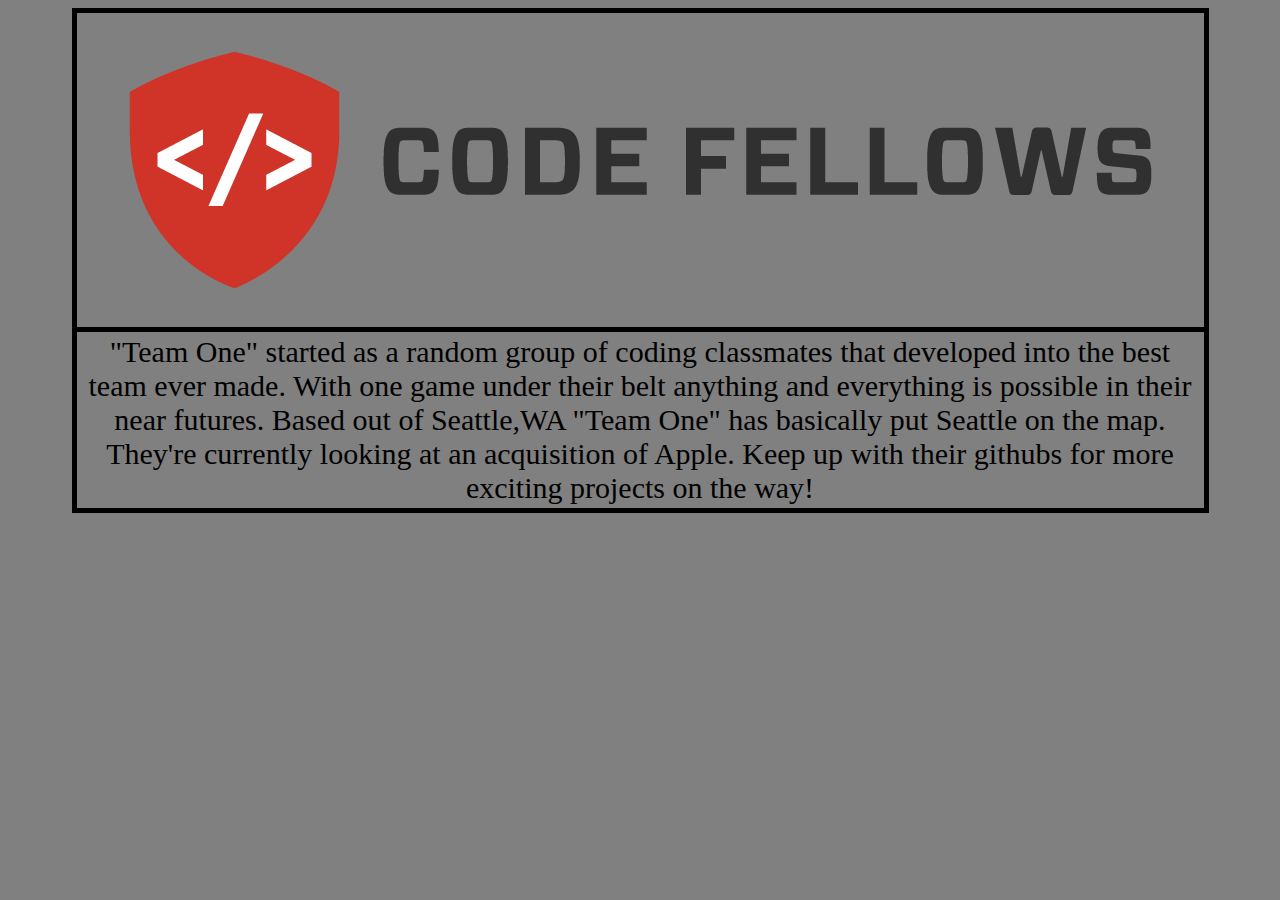
==== aboutUs.html @ 66ec4872 "worked on about us and css on that. on JS added teddy and leo" ====
<!DOCTYPE html>
<html>
  <head>
    <meta charset="utf-8">
    <title>About Us</title>
    <link rel="stylesheet" type="text/css" href="css/aboutUs.css">
  </head>
  <body>
    <img id="code" src="img/CodeFellows.png" alt="">
    <p id="teamInfo">"Team One" started as a random group of coding classmates that developed into the best team ever made. With one game under their belt anything and everything is possible in their near futures. Based out of Seattle,WA "Team One" has basically put Seattle on the map. They're currently looking at an acquisition of Apple. Keep up with their githubs for more exciting projects on the way!  </p>
  </body>
</html>
---- css/aboutUs.css ----
html{
  background-color: gray;
}

#code{
  border: 5px solid black;
  display: block;
  margin: auto;
  border-bottom: none;
}

#teamInfo{
  padding: 3px;
  font-size: 30px;
  text-align: center;
  border: 5px solid black;
  display: block;
  margin: auto;
  width: 1121px;
}
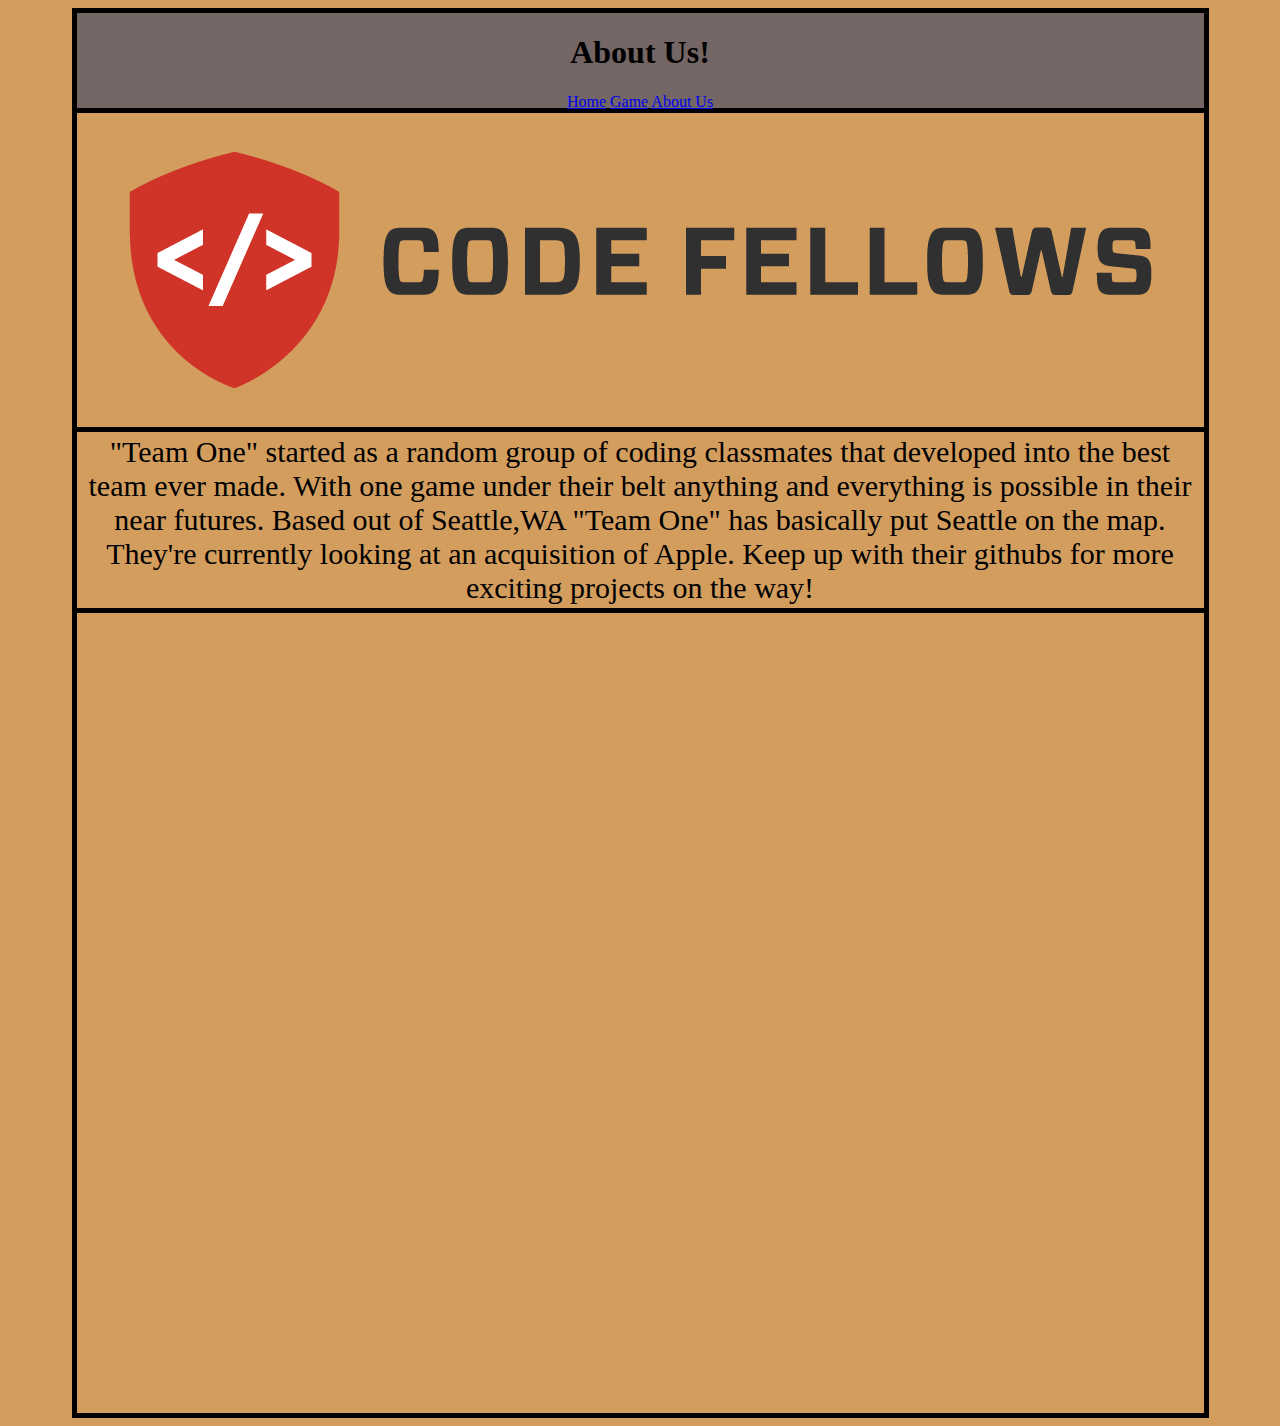
==== commit 0862c9a3: "added box for about us pictures at the bottom" ====
--- a/aboutUs.html
+++ b/aboutUs.html
@@ -6,7 +6,16 @@
     <link rel="stylesheet" type="text/css" href="css/aboutUs.css">
   </head>
   <body>
+    <div class="titlebar">
+       <header>
+          <h1>About Us!</h1>
+          <a href="index.html">Home</a>
+          <a href="tourny.html">Game</a>
+          <a href="aboutUs.html">About Us</a>
+      </header>
+   </div>
     <img id="code" src="img/CodeFellows.png" alt="">
-    <p id="teamInfo">"Team One" started as a random group of coding classmates that developed into the best team ever made. With one game under their belt anything and everything is possible in their near futures. Based out of Seattle,WA "Team One" has basically put Seattle on the map. They're currently looking at an acquisition of Apple. Keep up with their githubs for more exciting projects on the way!  </p>
+    <p id="teamInfo">"Team One" started as a random group of coding classmates that developed into the best team ever made. With one game under their belt anything and everything is possible in their near futures. Based out of Seattle,WA "Team One" has basically put Seattle on the map. They're currently looking at an acquisition of Apple. Keep up with their githubs for more exciting projects on the way! </p>
+    <div id="james"></div>
   </body>
 </html>
--- a/css/aboutUs.css
+++ b/css/aboutUs.css
@@ -1,5 +1,21 @@
 html{
-  background-color: gray;
+  background-color: #d39d5e;
+}
+.titlebar{
+ display: block;
+ width: 1127px;
+ height: 90px;
+ text-align: center;
+ background-color: #736664;
+ margin: auto;
+ border: 5px solid black;
+}
+header{
+  background-color: #736664;
+  padding-bottom: 0px;
+}
+a{
+ line-height: normal;
 }
 
 #code{
@@ -18,3 +34,15 @@
   margin: auto;
   width: 1121px;
 }
+/*#space{
+  display: inline-block;
+  width: 259px;
+}*/
+#james{
+  display: block;;
+  margin: auto;
+  width: 1127px;
+  height: 800px;
+  border: 5px solid black;
+  border-top: none;
+}
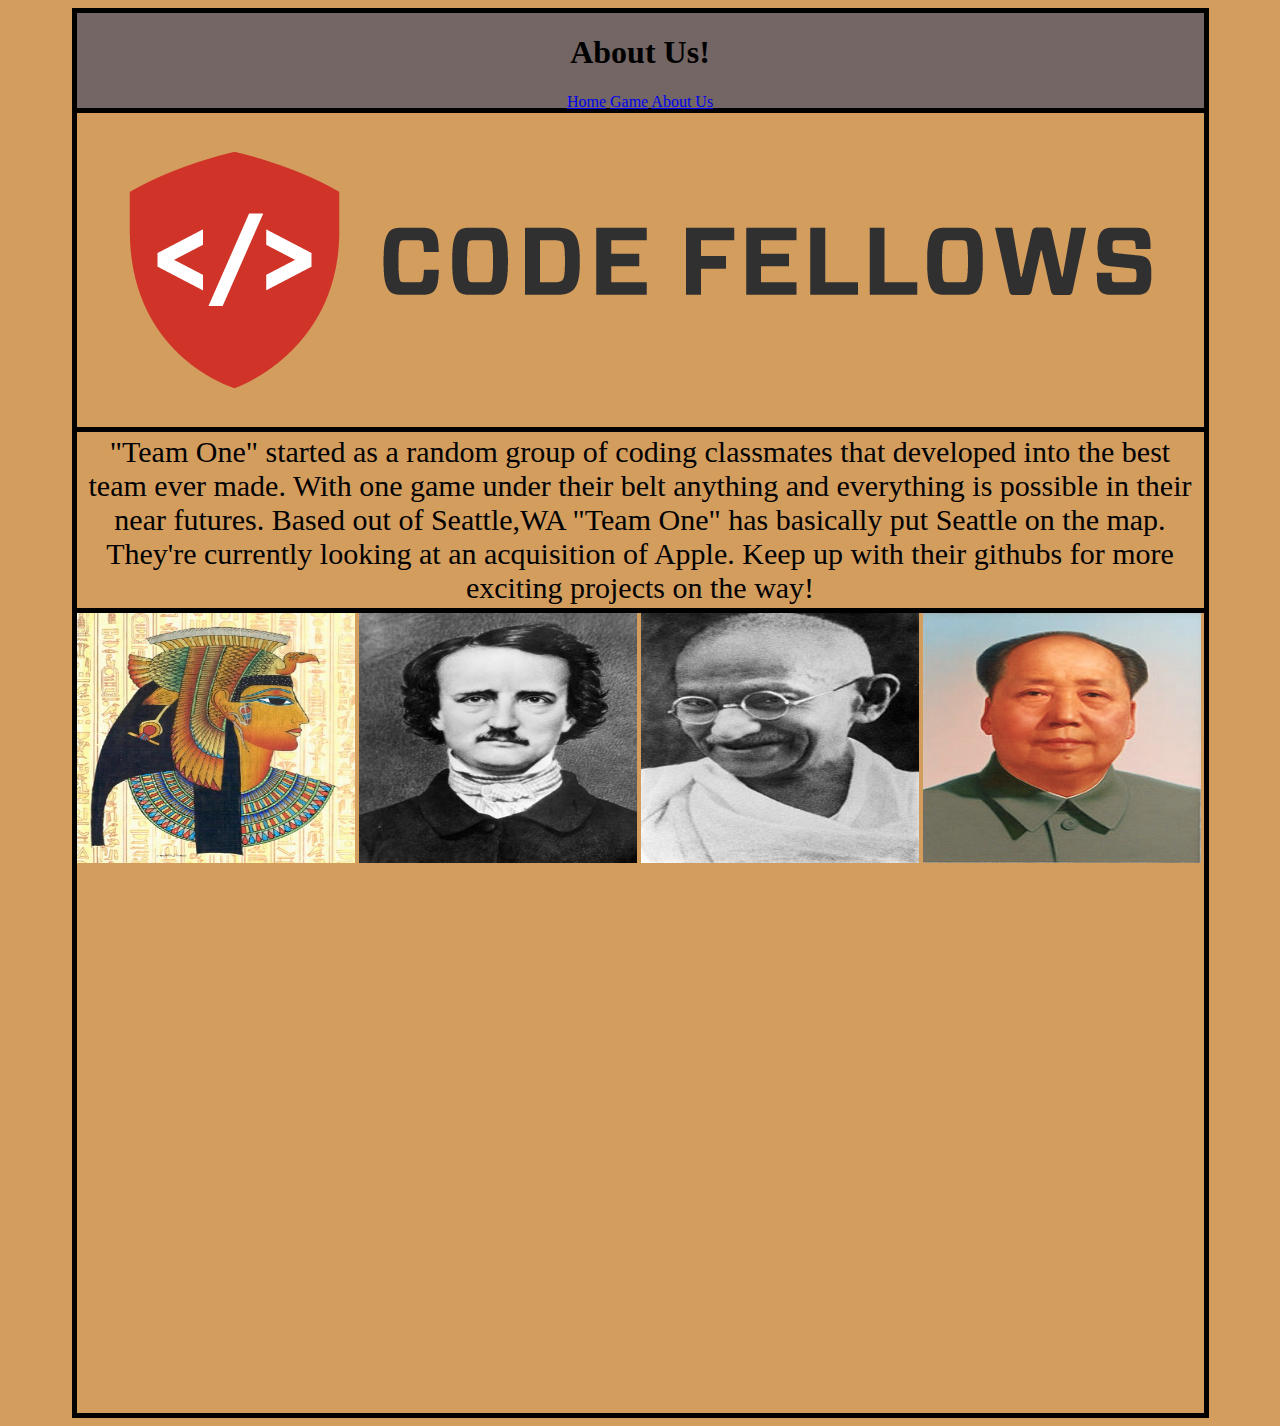
==== commit af929740: "added img urls to data for table and about us html has place holder pics and looks better" ====
--- a/aboutUs.html
+++ b/aboutUs.html
@@ -16,6 +16,11 @@
    </div>
     <img id="code" src="img/CodeFellows.png" alt="">
     <p id="teamInfo">"Team One" started as a random group of coding classmates that developed into the best team ever made. With one game under their belt anything and everything is possible in their near futures. Based out of Seattle,WA "Team One" has basically put Seattle on the map. They're currently looking at an acquisition of Apple. Keep up with their githubs for more exciting projects on the way! </p>
-    <div id="james"></div>
+    <div id="us">
+      <img id="james"src="img/cleopatra.jpg" alt="">
+      <img id="erik"src="img/edgar.jpg" alt="">
+      <img id="isak" src="img/gandhi.jpg" alt="">
+      <img id="enrique" src="img/mao.jpg" alt="">
+    </div>
   </body>
 </html>
--- a/css/aboutUs.css
+++ b/css/aboutUs.css
@@ -38,7 +38,7 @@
   display: inline-block;
   width: 259px;
 }*/
-#james{
+#us{
   display: block;;
   margin: auto;
   width: 1127px;
@@ -46,3 +46,31 @@
   border: 5px solid black;
   border-top: none;
 }
+img{
+  padding: 0;
+  margin: 0;
+}
+
+#james{
+  display: inline-block;
+  width: 278px;
+  height: 250px;
+}
+
+#isak{
+  display: inline-block;
+  width: 278px;
+  height: 250px;
+}
+
+#erik{
+  display: inline-block;
+  width: 278px;
+  height: 250px;
+}
+
+#enrique{
+  display: inline-block;
+  width: 278px;
+  height: 250px;
+}
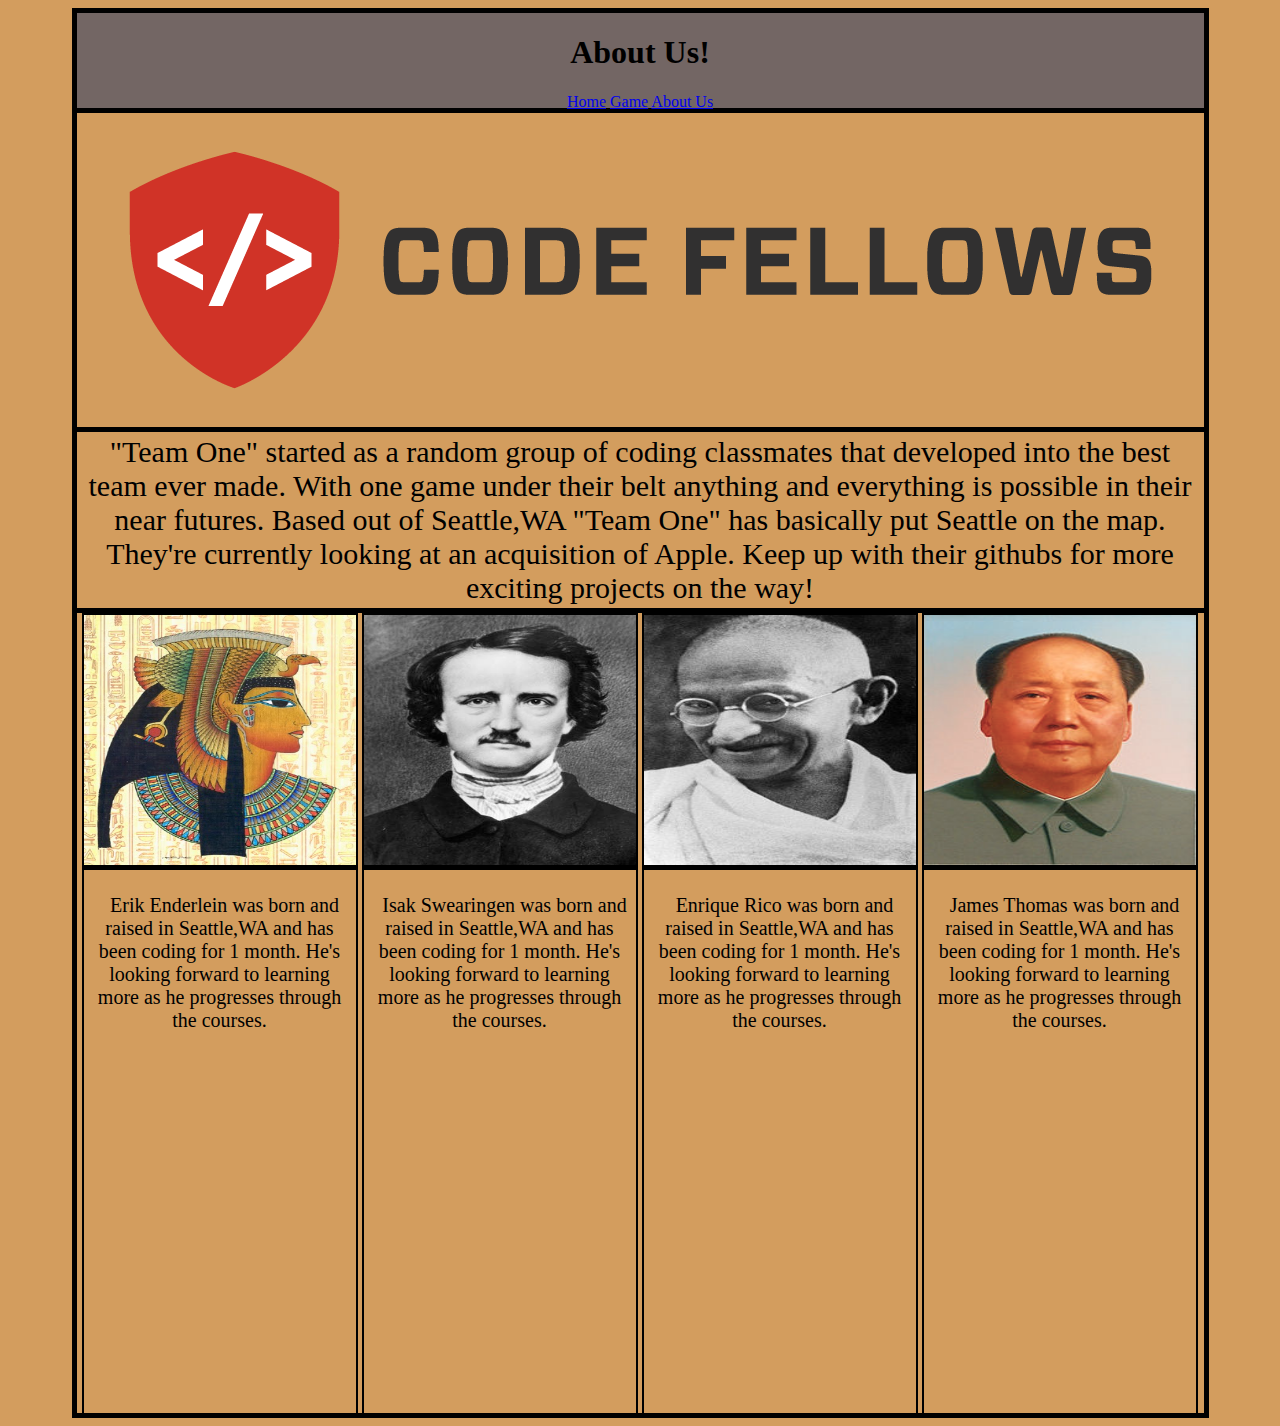
==== commit 58b8f353: "Finished the about me page just require photos of each person and info, styled," ====
--- a/aboutUs.html
+++ b/aboutUs.html
@@ -17,10 +17,13 @@
     <img id="code" src="img/CodeFellows.png" alt="">
     <p id="teamInfo">"Team One" started as a random group of coding classmates that developed into the best team ever made. With one game under their belt anything and everything is possible in their near futures. Based out of Seattle,WA "Team One" has basically put Seattle on the map. They're currently looking at an acquisition of Apple. Keep up with their githubs for more exciting projects on the way! </p>
     <div id="us">
-      <img id="james"src="img/cleopatra.jpg" alt="">
-      <img id="erik"src="img/edgar.jpg" alt="">
-      <img id="isak" src="img/gandhi.jpg" alt="">
-      <img id="enrique" src="img/mao.jpg" alt="">
+      <div id="jamesHolder" class="ourPictures"><img id="james"src="img/cleopatra.jpg" alt=""><p class="info">&nbsp Erik Enderlein was born and raised in Seattle,WA and has been coding for 1 month. He's looking forward to learning more as he progresses through the courses.</p></div>
+
+      <div class="ourPictures"><img id="erik"src="img/edgar.jpg" alt=""><p class="info">&nbsp Isak Swearingen was born and raised in Seattle,WA and has been coding for 1 month. He's looking forward to learning more as he progresses through the courses.</p></div>
+
+      <div class="ourPictures"><img id="isak" src="img/gandhi.jpg" alt=""><p class="info">&nbsp Enrique Rico was born and raised in Seattle,WA and has been coding for 1 month. He's looking forward to learning more as he progresses through the courses.</p></div>
+
+      <div class="ourPictures"><img id="enrique" src="img/mao.jpg" alt=""><p class="info">&nbsp James Thomas was born and raised in Seattle,WA and has been coding for 1 month. He's looking forward to learning more as he progresses through the courses.</p></div>
     </div>
   </body>
 </html>
--- a/css/aboutUs.css
+++ b/css/aboutUs.css
@@ -50,27 +50,47 @@
   padding: 0;
   margin: 0;
 }
+.ourPictures{
+  display: inline-block;
+  width: 272px;
+  height: 800px;
+  border: 2px solid black;
+}
 
+#jamesHolder{
+  margin-left: 5px;
+}
 #james{
   display: inline-block;
-  width: 278px;
+  width: 272px;
   height: 250px;
+  border-bottom: 5px solid black;
 }
 
 #isak{
   display: inline-block;
-  width: 278px;
+  width: 272px;
   height: 250px;
+  border-bottom: 5px solid black;
 }
 
 #erik{
   display: inline-block;
-  width: 278px;
+  width: 272px;
   height: 250px;
+  border-bottom: 5px solid black;
 }
 
 #enrique{
   display: inline-block;
-  width: 278px;
+  width: 272px;
   height: 250px;
+  border-bottom: 5px solid black;
 }
+
+.info{
+  font-size: 20px;
+  margin-left: 3px;
+  margin-right: 3px;
+  text-align: center;
+}
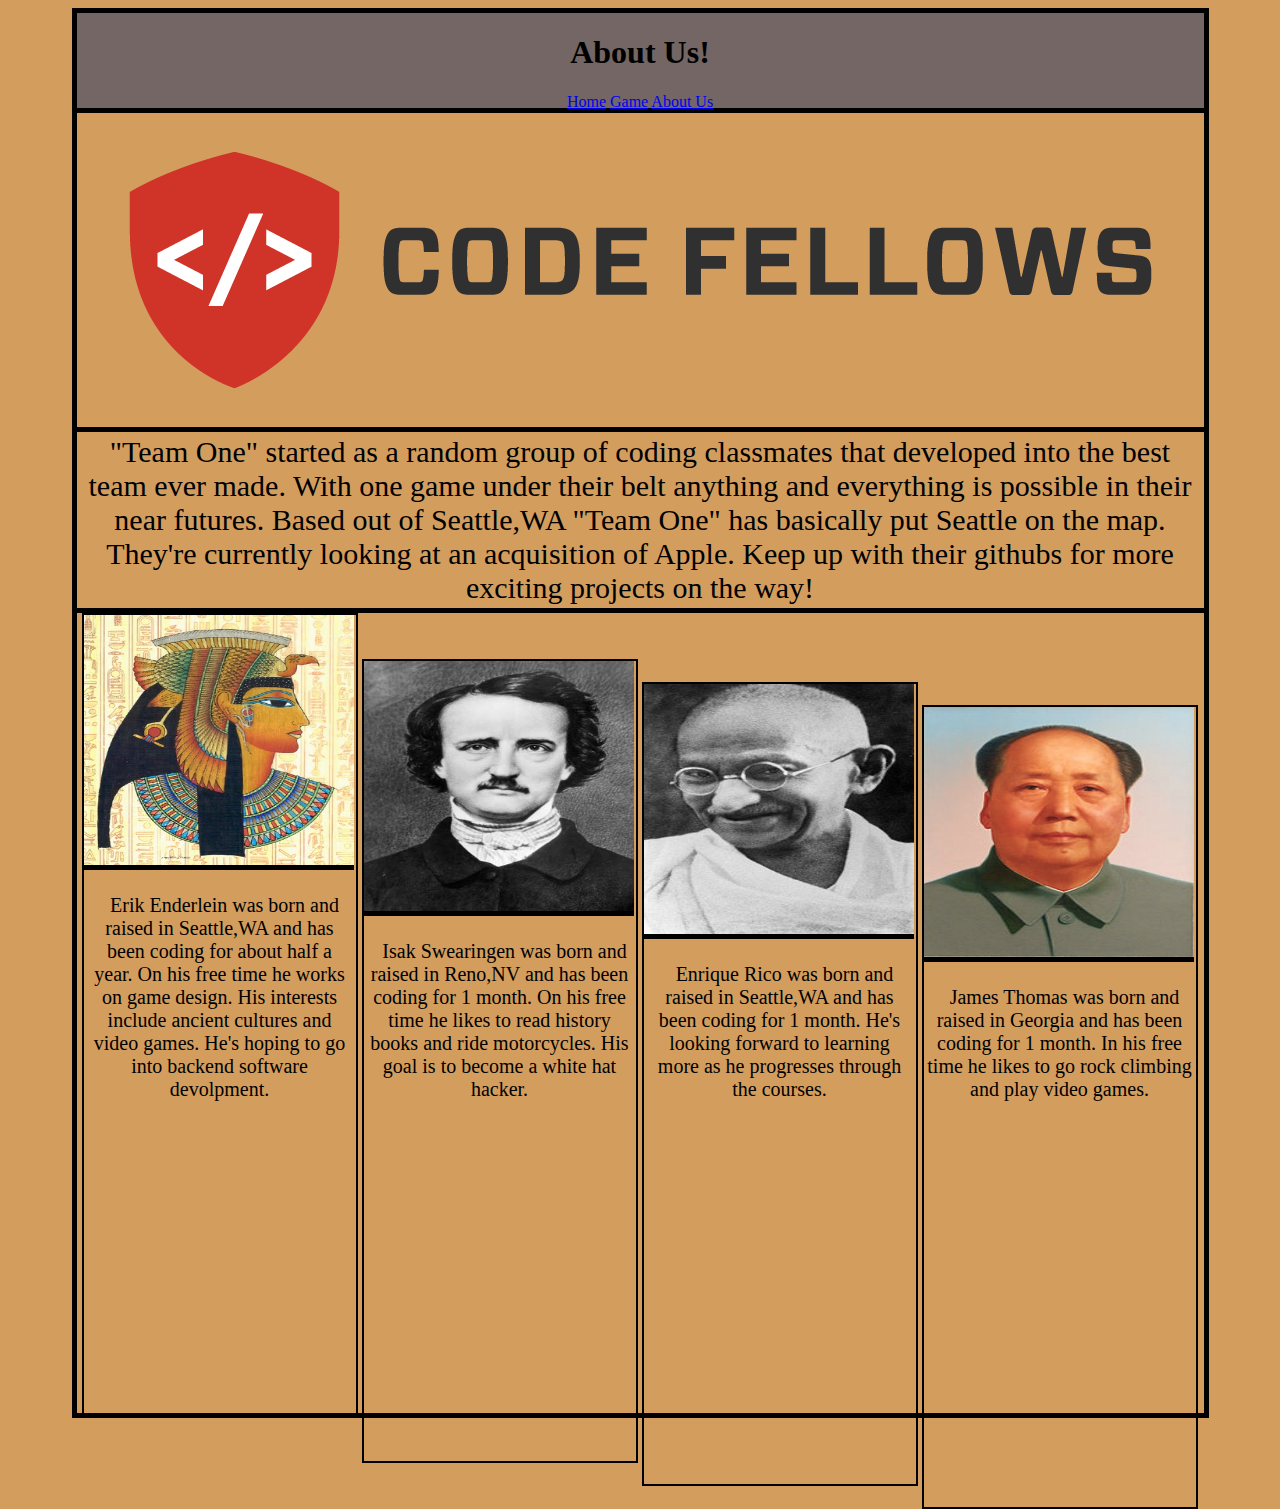
==== commit bbdf2442: "ready for deployment" ====
--- a/aboutUs.html
+++ b/aboutUs.html
@@ -17,13 +17,13 @@
     <img id="code" src="img/CodeFellows.png" alt="">
     <p id="teamInfo">"Team One" started as a random group of coding classmates that developed into the best team ever made. With one game under their belt anything and everything is possible in their near futures. Based out of Seattle,WA "Team One" has basically put Seattle on the map. They're currently looking at an acquisition of Apple. Keep up with their githubs for more exciting projects on the way! </p>
     <div id="us">
-      <div id="jamesHolder" class="ourPictures"><img id="james"src="img/cleopatra.jpg" alt=""><p class="info">&nbsp Erik Enderlein was born and raised in Seattle,WA and has been coding for 1 month. He's looking forward to learning more as he progresses through the courses.</p></div>
+      <div id="jamesHolder" class="ourPictures"><img id="james"src="img/cleopatra.jpg" alt=""><p class="info">&nbsp Erik Enderlein was born and raised in Seattle,WA and has been coding for about half a year. On his free time he works on game design. His interests include ancient cultures and video games. He's hoping to go into backend software devolpment.</p></div>
 
-      <div class="ourPictures"><img id="erik"src="img/edgar.jpg" alt=""><p class="info">&nbsp Isak Swearingen was born and raised in Seattle,WA and has been coding for 1 month. He's looking forward to learning more as he progresses through the courses.</p></div>
+      <div class="ourPictures"><img id="erik"src="img/edgar.jpg" alt=""><p class="info">&nbsp Isak Swearingen was born and raised in Reno,NV and has been coding for 1 month. On his free time he likes to read history books and ride motorcycles. His goal is to become a white hat hacker.</p></div>
 
       <div class="ourPictures"><img id="isak" src="img/gandhi.jpg" alt=""><p class="info">&nbsp Enrique Rico was born and raised in Seattle,WA and has been coding for 1 month. He's looking forward to learning more as he progresses through the courses.</p></div>
 
-      <div class="ourPictures"><img id="enrique" src="img/mao.jpg" alt=""><p class="info">&nbsp James Thomas was born and raised in Seattle,WA and has been coding for 1 month. He's looking forward to learning more as he progresses through the courses.</p></div>
+      <div class="ourPictures"><img id="enrique" src="img/mao.jpg" alt=""><p class="info">&nbsp James Thomas was born and raised in Georgia and has been coding for 1 month. In his free time he likes to go rock climbing and play video games.</p></div>
     </div>
   </body>
 </html>
--- a/css/aboutUs.css
+++ b/css/aboutUs.css
@@ -62,28 +62,28 @@
 }
 #james{
   display: inline-block;
-  width: 272px;
+  width: 270px;
   height: 250px;
   border-bottom: 5px solid black;
 }
 
 #isak{
   display: inline-block;
-  width: 272px;
+  width: 270px;
   height: 250px;
   border-bottom: 5px solid black;
 }
 
 #erik{
   display: inline-block;
-  width: 272px;
+  width: 270px;
   height: 250px;
   border-bottom: 5px solid black;
 }
 
 #enrique{
   display: inline-block;
-  width: 272px;
+  width: 270px;
   height: 250px;
   border-bottom: 5px solid black;
 }
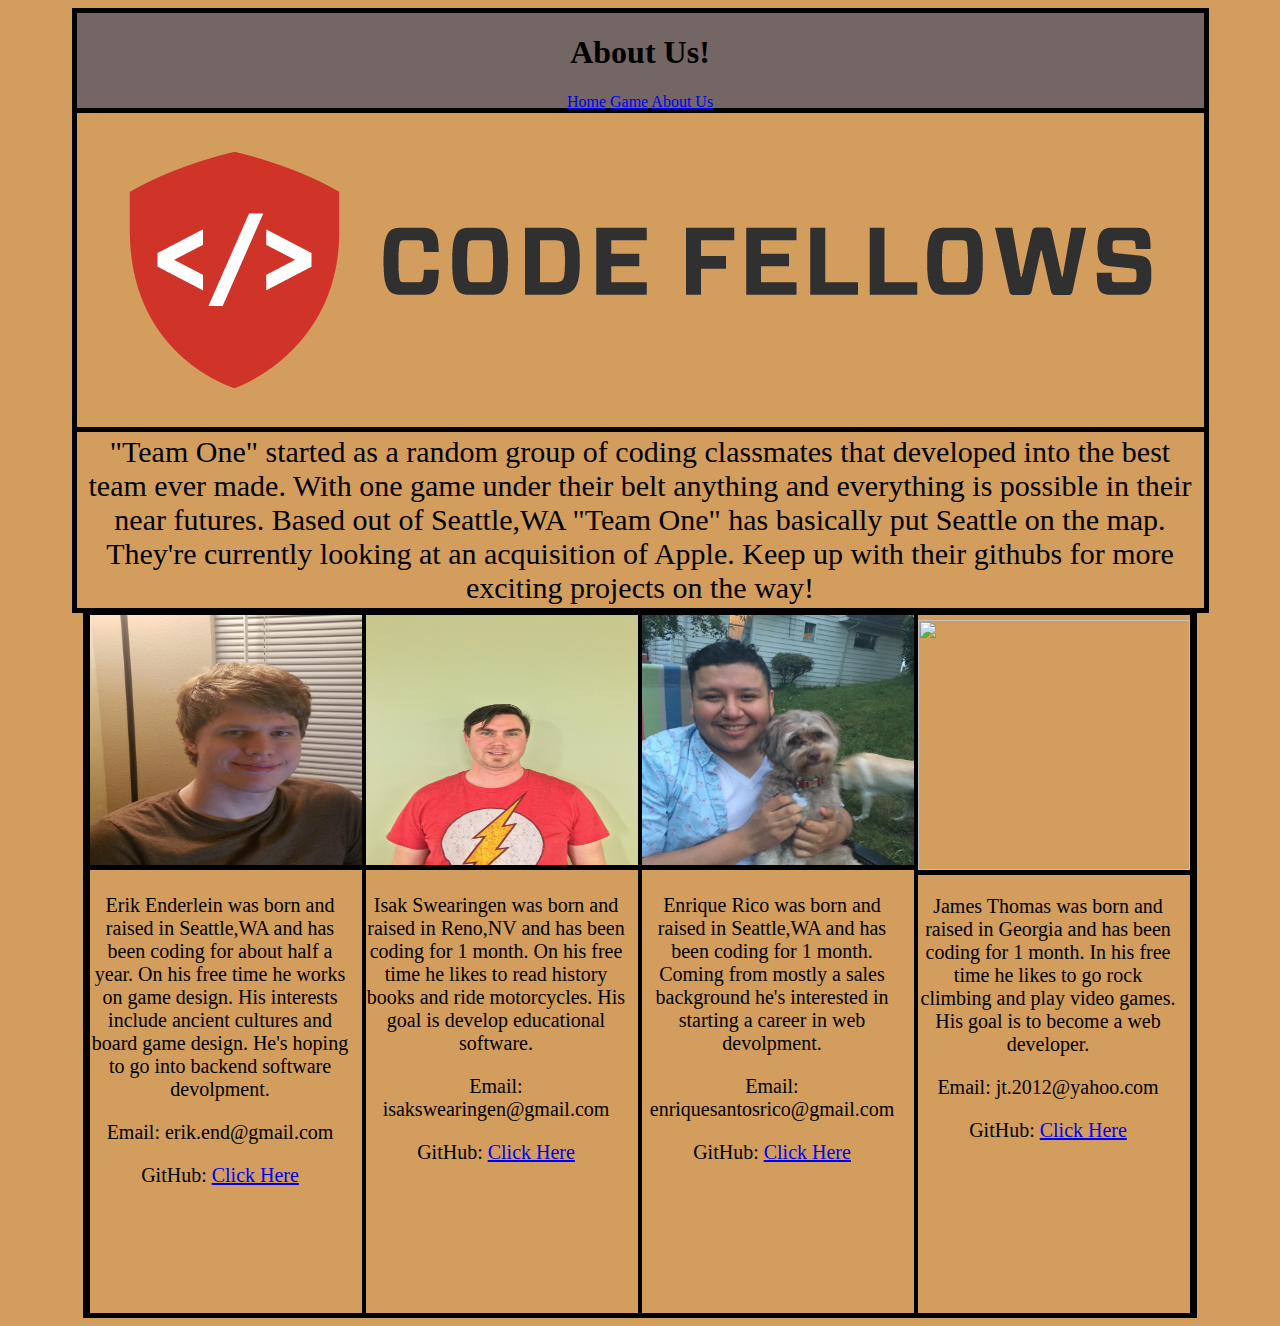
==== commit d36d9616: "aboutus photos" ====
--- a/aboutUs.html
+++ b/aboutUs.html
@@ -17,13 +17,13 @@
     <img id="code" src="img/CodeFellows.png" alt="">
     <p id="teamInfo">"Team One" started as a random group of coding classmates that developed into the best team ever made. With one game under their belt anything and everything is possible in their near futures. Based out of Seattle,WA "Team One" has basically put Seattle on the map. They're currently looking at an acquisition of Apple. Keep up with their githubs for more exciting projects on the way! </p>
     <div id="us">
-      <div id="jamesHolder" class="ourPictures"><img id="james"src="img/cleopatra.jpg" alt=""><p class="info">&nbsp Erik Enderlein was born and raised in Seattle,WA and has been coding for about half a year. On his free time he works on game design. His interests include ancient cultures and video games. He's hoping to go into backend software devolpment.</p></div>
+      <div id="jamesHolder" class="ourPictures"><img id="james"src="img/erik.jpg" alt=""><p class="info"> Erik Enderlein was born and raised in Seattle,WA and has been coding for about half a year. On his free time he works on game design. His interests include ancient cultures and board game design. He's hoping to go into backend software devolpment.</p><p class="info">Email: erik.end@gmail.com</p><p class="info">GitHub: <a href="https://github.com/endere">Click Here</a></p></div>
 
-      <div class="ourPictures"><img id="erik"src="img/edgar.jpg" alt=""><p class="info">&nbsp Isak Swearingen was born and raised in Reno,NV and has been coding for 1 month. On his free time he likes to read history books and ride motorcycles. His goal is to become a white hat hacker.</p></div>
+      <div class="ourPictures"><img id="erik"src="img/isak.jpg" alt=""><p class="info"> Isak Swearingen was born and raised in Reno,NV and has been coding for 1 month. On his free time he likes to read history books and ride motorcycles. His goal is develop educational software.</p><p class="info">Email: isakswearingen@gmail.com</p><p class="info">GitHub: <a href="https://github.com/renegadellama">Click Here</a></p></div>
 
-      <div class="ourPictures"><img id="isak" src="img/gandhi.jpg" alt=""><p class="info">&nbsp Enrique Rico was born and raised in Seattle,WA and has been coding for 1 month. He's looking forward to learning more as he progresses through the courses.</p></div>
+      <div class="ourPictures"><img id="isak" src="img/enrique.jpg" alt=""><p class="info"> Enrique Rico was born and raised in Seattle,WA and has been coding for 1 month. Coming from mostly a sales background he's interested in starting a career in web devolpment.</p><p class="info">Email: enriquesantosrico@gmail.com</p><p class="info">GitHub: <a href="https://github.com/EnriqueRico">Click Here</a></p></div>
 
-      <div class="ourPictures"><img id="enrique" src="img/mao.jpg" alt=""><p class="info">&nbsp James Thomas was born and raised in Georgia and has been coding for 1 month. In his free time he likes to go rock climbing and play video games.</p></div>
+      <div class="ourPictures"><img id="enrique" src="img/james.png" alt=""><p class="info"> James Thomas was born and raised in Georgia and has been coding for 1 month. In his free time he likes to go rock climbing and play video games. His goal is to become a web developer.</p><p class="info">Email: jt.2012@yahoo.com </p> <p class="info">GitHub: <a href="https://github.com/Ithalis">Click Here</a></p></div>
     </div>
   </body>
 </html>
--- a/css/aboutUs.css
+++ b/css/aboutUs.css
@@ -41,8 +41,8 @@
 #us{
   display: block;;
   margin: auto;
-  width: 1127px;
-  height: 800px;
+  width: 1104px;
+  height: 700px;
   border: 5px solid black;
   border-top: none;
 }
@@ -51,46 +51,45 @@
   margin: 0;
 }
 .ourPictures{
-  display: inline-block;
+  display: table-cell;
   width: 272px;
-  height: 800px;
+  height: 700px;
   border: 2px solid black;
 }
 
 #jamesHolder{
-  margin-left: 5px;
+  margin-left: 10px;
 }
 #james{
   display: inline-block;
-  width: 270px;
+  width: 272px;
   height: 250px;
   border-bottom: 5px solid black;
 }
 
 #isak{
   display: inline-block;
-  width: 270px;
+  width: 272px;
   height: 250px;
   border-bottom: 5px solid black;
 }
 
 #erik{
   display: inline-block;
-  width: 270px;
+  width: 272px;
   height: 250px;
   border-bottom: 5px solid black;
 }
 
 #enrique{
   display: inline-block;
-  width: 270px;
+  width: 272px;
   height: 250px;
   border-bottom: 5px solid black;
 }
 
 .info{
   font-size: 20px;
-  margin-left: 3px;
-  margin-right: 3px;
   text-align: center;
+  max-width: 260px;
 }
